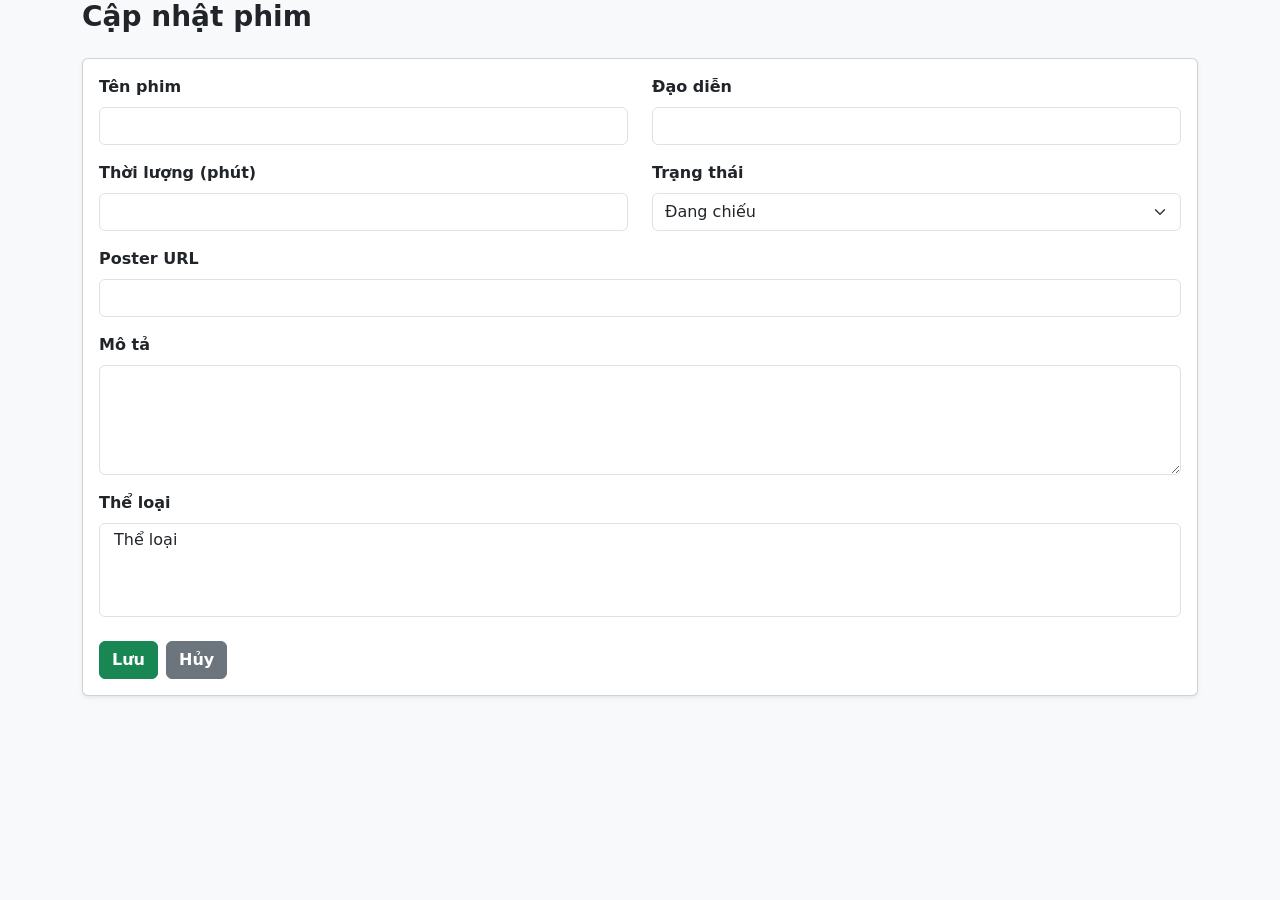
==== src/main/resources/templates/admin/movie-form.html @ dbaa358a "last-day" ====
<!DOCTYPE html>
<html xmlns:th="http://www.thymeleaf.org">
<head>
    <meta charset="UTF-8">
    <meta name="viewport" content="width=device-width, initial-scale=1">
    <title>Cập nhật phim</title>
    <link href="https://cdn.jsdelivr.net/npm/bootstrap@5.3.0/dist/css/bootstrap.min.css" rel="stylesheet">
</head>
<body class="bg-light">
<div th:replace="~{fragments/header :: header}"></div>

<main class="container pb-5">
    <h1 class="h3 fw-bold mb-4" th:text="${movie.id == null ? 'Thêm phim' : 'Cập nhật phim'}">Cập nhật phim</h1>

    <div class="card shadow-sm">
        <div class="card-body">
            <form th:action="@{/admin/movies/save}" th:object="${movie}" method="post">
                <input type="hidden" th:field="*{id}">

                <div class="row">
                    <div class="col-md-6 mb-3">
                        <label class="form-label fw-semibold">Tên phim</label>
                        <input type="text" class="form-control" th:field="*{title}" required>
                    </div>
                    <div class="col-md-6 mb-3">
                        <label class="form-label fw-semibold">Đạo diễn</label>
                        <input type="text" class="form-control" th:field="*{director}" required>
                    </div>
                    <div class="col-md-6 mb-3">
                        <label class="form-label fw-semibold">Thời lượng (phút)</label>
                        <input type="number" min="1" class="form-control" th:field="*{duration}" required>
                    </div>
                    <div class="col-md-6 mb-3">
                        <label class="form-label fw-semibold">Trạng thái</label>
                        <select class="form-select" th:field="*{status}">
                            <option value="ACTIVE">Đang chiếu</option>
                            <option value="INACTIVE">Ngừng chiếu</option>
                        </select>
                    </div>
                    <div class="col-12 mb-3">
                        <label class="form-label fw-semibold">Poster URL</label>
                        <input type="url" class="form-control" th:field="*{posterUrl}">
                    </div>
                    <div class="col-12 mb-3">
                        <label class="form-label fw-semibold">Mô tả</label>
                        <textarea class="form-control" th:field="*{description}" rows="4"></textarea>
                    </div>
                    <div class="col-12 mb-4">
                        <label class="form-label fw-semibold">Thể loại</label>
                        <select class="form-select" th:field="*{genreIds}" multiple size="4">
                            <option th:each="genre : ${allGenres}"
                                    th:value="${genre.id}"
                                    th:text="${genre.name}">Thể loại</option>
                        </select>
                    </div>
                </div>

                <div class="d-flex gap-2">
                    <button type="submit" class="btn btn-success fw-semibold">Lưu</button>
                    <a th:href="@{/admin/movies}" class="btn btn-secondary fw-semibold">Hủy</a>
                </div>
            </form>
        </div>
    </div>
</main>

<script src="https://cdn.jsdelivr.net/npm/bootstrap@5.3.0/dist/js/bootstrap.bundle.min.js"></script>
</body>
</html>
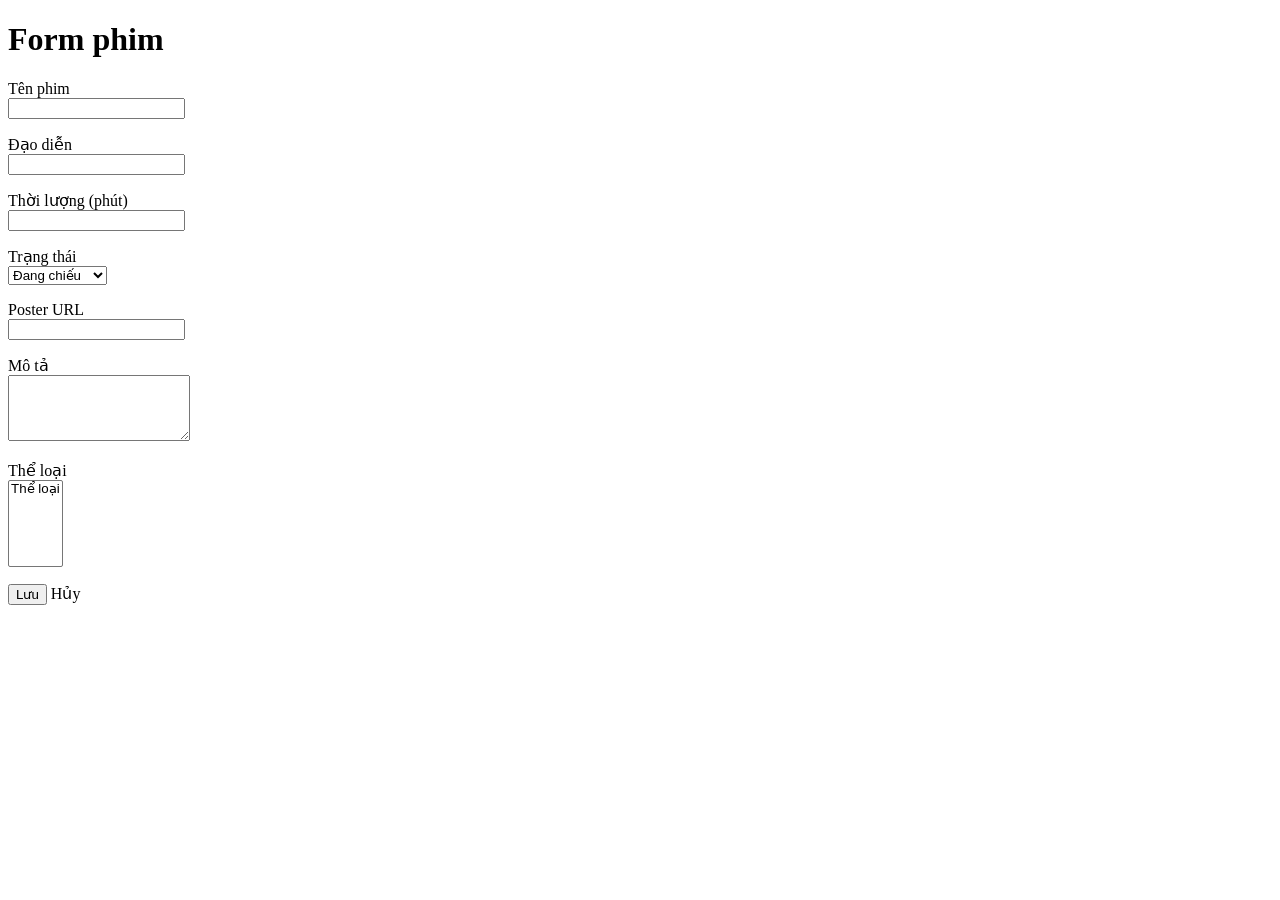
==== commit d98ab048: "up" ====
--- a/src/main/resources/templates/admin/movie-form.html
+++ b/src/main/resources/templates/admin/movie-form.html
@@ -1,69 +1,66 @@
-<!DOCTYPE html>
+﻿<!DOCTYPE html>
 <html xmlns:th="http://www.thymeleaf.org">
 <head>
     <meta charset="UTF-8">
-    <meta name="viewport" content="width=device-width, initial-scale=1">
-    <title>Cập nhật phim</title>
-    <link href="https://cdn.jsdelivr.net/npm/bootstrap@5.3.0/dist/css/bootstrap.min.css" rel="stylesheet">
+    <title>Form phim</title>
+    <link rel="stylesheet" th:href="@{/css/basic.css}">
 </head>
-<body class="bg-light">
+<body>
 <div th:replace="~{fragments/header :: header}"></div>
+<main>
+<h1 th:text="${movie.id == null ? 'Thêm phim' : 'Cập nhật phim'}">Form phim</h1>
 
-<main class="container pb-5">
-    <h1 class="h3 fw-bold mb-4" th:text="${movie.id == null ? 'Thêm phim' : 'Cập nhật phim'}">Cập nhật phim</h1>
+<form th:action="@{/admin/movies/save}" th:object="${movie}" method="post" class="panel form-box">
+    <input type="hidden" th:field="*{id}">
 
-    <div class="card shadow-sm">
-        <div class="card-body">
-            <form th:action="@{/admin/movies/save}" th:object="${movie}" method="post">
-                <input type="hidden" th:field="*{id}">
+    <p>
+        <label>Tên phim</label><br>
+        <input type="text" th:field="*{title}" required>
+    </p>
 
-                <div class="row">
-                    <div class="col-md-6 mb-3">
-                        <label class="form-label fw-semibold">Tên phim</label>
-                        <input type="text" class="form-control" th:field="*{title}" required>
-                    </div>
-                    <div class="col-md-6 mb-3">
-                        <label class="form-label fw-semibold">Đạo diễn</label>
-                        <input type="text" class="form-control" th:field="*{director}" required>
-                    </div>
-                    <div class="col-md-6 mb-3">
-                        <label class="form-label fw-semibold">Thời lượng (phút)</label>
-                        <input type="number" min="1" class="form-control" th:field="*{duration}" required>
-                    </div>
-                    <div class="col-md-6 mb-3">
-                        <label class="form-label fw-semibold">Trạng thái</label>
-                        <select class="form-select" th:field="*{status}">
-                            <option value="ACTIVE">Đang chiếu</option>
-                            <option value="INACTIVE">Ngừng chiếu</option>
-                        </select>
-                    </div>
-                    <div class="col-12 mb-3">
-                        <label class="form-label fw-semibold">Poster URL</label>
-                        <input type="url" class="form-control" th:field="*{posterUrl}">
-                    </div>
-                    <div class="col-12 mb-3">
-                        <label class="form-label fw-semibold">Mô tả</label>
-                        <textarea class="form-control" th:field="*{description}" rows="4"></textarea>
-                    </div>
-                    <div class="col-12 mb-4">
-                        <label class="form-label fw-semibold">Thể loại</label>
-                        <select class="form-select" th:field="*{genreIds}" multiple size="4">
-                            <option th:each="genre : ${allGenres}"
-                                    th:value="${genre.id}"
-                                    th:text="${genre.name}">Thể loại</option>
-                        </select>
-                    </div>
-                </div>
+    <p>
+        <label>Đạo diễn</label><br>
+        <input type="text" th:field="*{director}" required>
+    </p>
 
-                <div class="d-flex gap-2">
-                    <button type="submit" class="btn btn-success fw-semibold">Lưu</button>
-                    <a th:href="@{/admin/movies}" class="btn btn-secondary fw-semibold">Hủy</a>
-                </div>
-            </form>
-        </div>
-    </div>
+    <p>
+        <label>Thời lượng (phút)</label><br>
+        <input type="number" min="1" th:field="*{duration}" required>
+    </p>
+
+    <p>
+        <label>Trạng thái</label><br>
+        <select th:field="*{status}">
+            <option value="ACTIVE">Đang chiếu</option>
+            <option value="INACTIVE">Ngừng chiếu</option>
+        </select>
+    </p>
+
+    <p>
+        <label>Poster URL</label><br>
+        <input type="url" th:field="*{posterUrl}">
+    </p>
+
+    <p>
+        <label>Mô tả</label><br>
+        <textarea th:field="*{description}" rows="4"></textarea>
+    </p>
+
+    <p>
+        <label>Thể loại</label><br>
+        <select th:field="*{genreIds}" multiple size="5">
+            <option th:each="genre : ${allGenres}"
+                    th:value="${genre.id}"
+                    th:text="${genre.name}">Thể loại</option>
+        </select>
+    </p>
+
+    <button type="submit">Lưu</button>
+    <a th:href="@{/admin/movies}">Hủy</a>
+</form>
 </main>
-
-<script src="https://cdn.jsdelivr.net/npm/bootstrap@5.3.0/dist/js/bootstrap.bundle.min.js"></script>
 </body>
 </html>
+
+
+
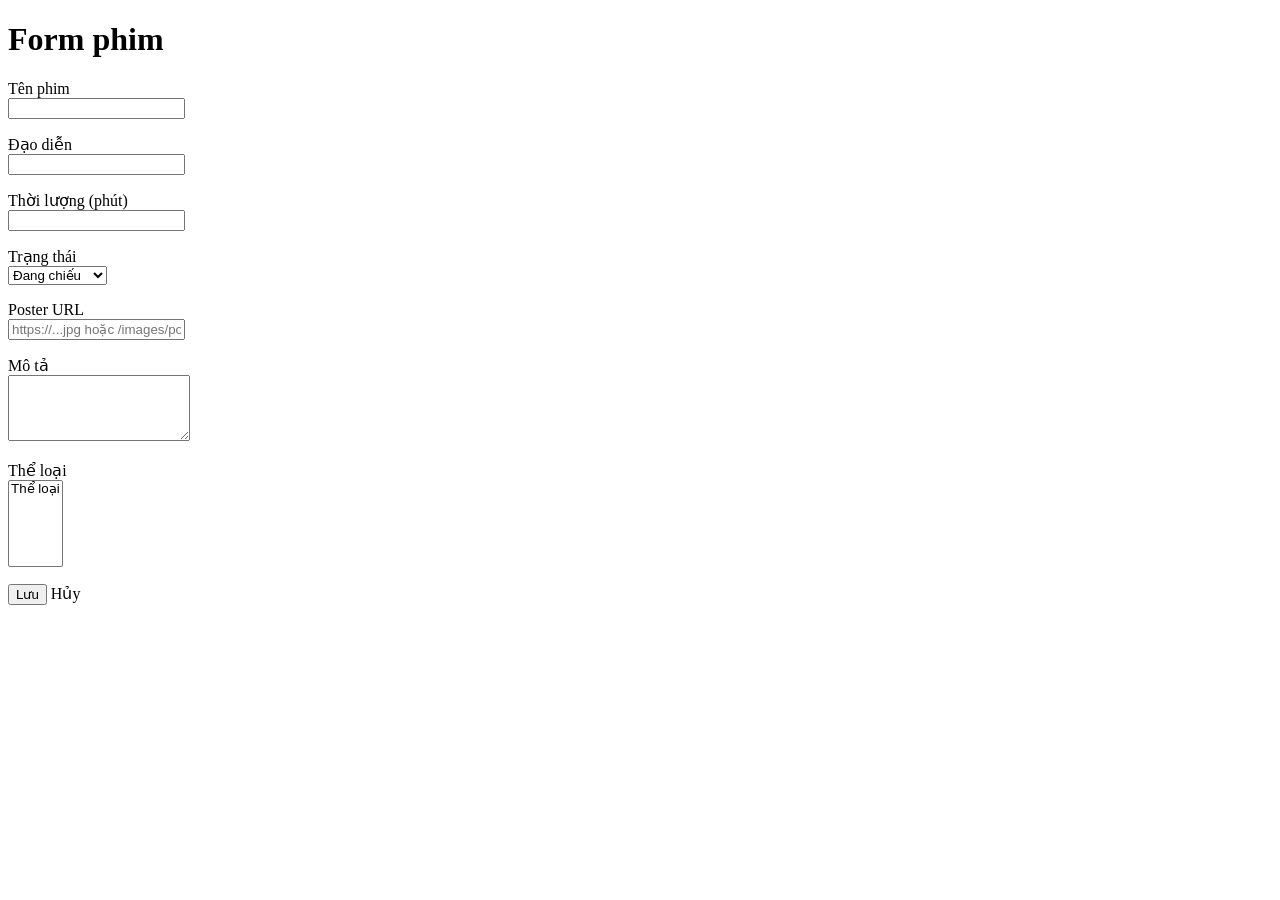
==== commit 84d39597: "up" ====
--- a/src/main/resources/templates/admin/movie-form.html
+++ b/src/main/resources/templates/admin/movie-form.html
@@ -38,7 +38,7 @@
 
     <p>
         <label>Poster URL</label><br>
-        <input type="url" th:field="*{posterUrl}">
+        <input type="text" th:field="*{posterUrl}" placeholder="https://...jpg hoặc /images/poster.jpg">
     </p>
 
     <p>
